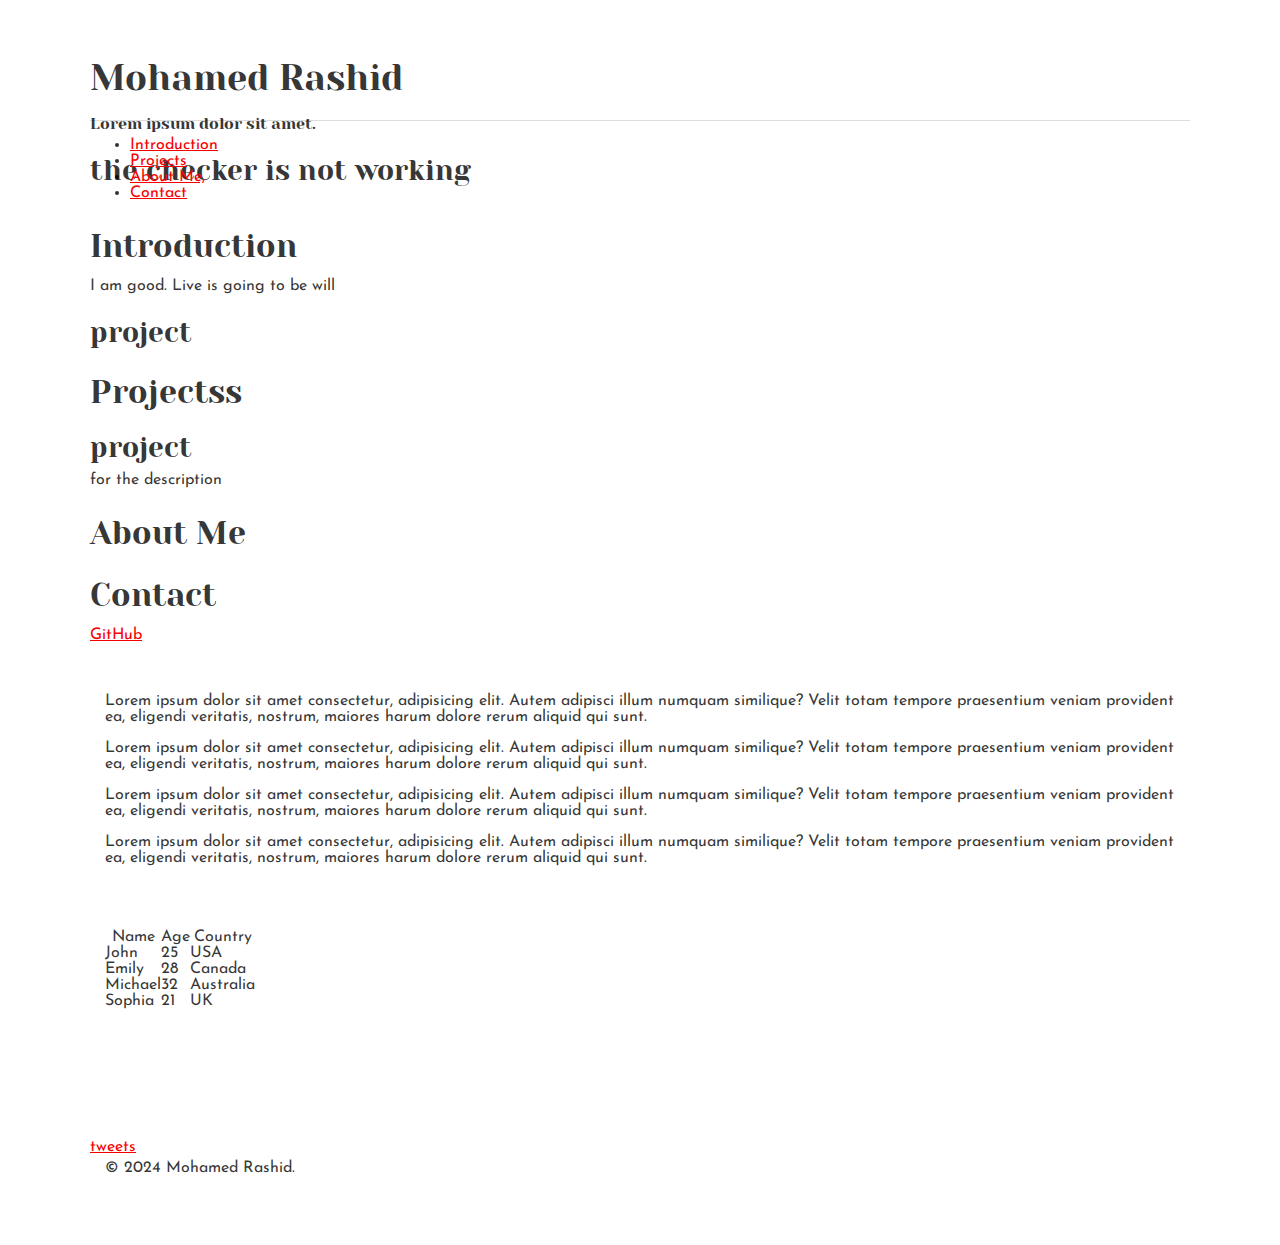
==== css_basic/index.html @ cfdf7e46 "first-one" ====
<!DOCTYPE html>
<html lang="en">
  <head>
    <meta charset="UTF-8" />
    <meta name="viewport" content="width=device-width, initial-scale=1.0" />
    <link href="base.css" rel="stylesheet" />
    <link href="styles.css" rel="stylesheet" />
    <title>Document</title>
  </head>
  <body>
    <header class="header">
      <h1>Mohamed Rashid</h1>
      <p>Lorem ipsum dolor sit amet.</p>
      <h3>the checker is not working</h3>
      <a href="https://i.ibb.co/gTDZZT8/ALX-Logo-07.png"></a>
    </header>
    <nav>
      <ul>
        <li><a href="#">Introduction</a></li>
        <li><a href="#">Projects</a></li>
        <li><a href="#">About Me,</a></li>
        <li><a href="#">Contact</a></li>
      </ul>
    </nav>
    <section id="introduction">
      <h2>Introduction</h2>
      <p>I am good. Live is going to be will</p>
      <h3>project</h3>
    </section>

    <section id="projects">
      <h2>Projectss</h2>
      <h3>project</h3>
      <p>for the description</p>
    </section>

    <section id="about">
      <h2>About Me</h2>
    </section>

    <section id="contact">
      <h2>Contact</h2>
      <a href="https://github.com/Rashid0101/My_First_Portfolio" target="_blank"
        >GitHub
      </a>
    </section>

    <article>
      <p>
        Lorem ipsum dolor sit amet consectetur, adipisicing elit. Autem adipisci
        illum numquam similique? Velit totam tempore praesentium veniam
        provident ea, eligendi veritatis, nostrum, maiores harum dolore rerum
        aliquid qui sunt.
      </p>
      <p>
        Lorem ipsum dolor sit amet consectetur, adipisicing elit. Autem adipisci
        illum numquam similique? Velit totam tempore praesentium veniam
        provident ea, eligendi veritatis, nostrum, maiores harum dolore rerum
        aliquid qui sunt.
      </p>
      <p>
        Lorem ipsum dolor sit amet consectetur, adipisicing elit. Autem adipisci
        illum numquam similique? Velit totam tempore praesentium veniam
        provident ea, eligendi veritatis, nostrum, maiores harum dolore rerum
        aliquid qui sunt.
      </p>
      <p>
        Lorem ipsum dolor sit amet consectetur, adipisicing elit. Autem adipisci
        illum numquam similique? Velit totam tempore praesentium veniam
        provident ea, eligendi veritatis, nostrum, maiores harum dolore rerum
        aliquid qui sunt.
      </p>

      <br />
      <br />
      <br />
      <table border="1">
        <thead>
          <tr>
            <th>Name</th>
            <th>Age</th>
            <th>Country</th>
          </tr>
        </thead>
        <tbody>
          <tr>
            <td>John</td>
            <td>25</td>
            <td>USA</td>
          </tr>
          <tr>
            <td>Emily</td>
            <td>28</td>
            <td>Canada</td>
          </tr>
          <tr>
            <td>Michael</td>
            <td>32</td>
            <td>Australia</td>
          </tr>
          <tr>
            <td>Sophia</td>
            <td>21</td>
            <td>UK</td>
          </tr>
        </tbody>
      </table>
    </article>

    <br />
    <br />
    <br />
    <br />
    <br />
    <a href="tweets.html">tweets</a>

    <footer>
      <p>&copy; 2024 Mohamed Rashid.</p>
    </footer>
  </body>
</html>
---- css_basic/base.css ----
/* Importing webfonts */
/* (If you're learning CSS, you should disregard that) */

@import url(https://fonts.googleapis.com/css?family=Yeseva+One);
@import url(https://fonts.googleapis.com/css?family=Josefin+Sans:400,700,700italic,400italic);

/* CSS reset rules */

html,
body {
  height: 100%;
  min-height: 100%;
}
html,
body,
div,
span,
applet,
object,
iframe,
h1,
h2,
h3,
h4,
h5,
h6,
p,
blockquote,
pre,
a,
abbr,
acronym,
address,
big,
cite,
code,
del,
dfn,
img,
ins,
kbd,
q,
s,
samp,
small,
strike,
sub,
sup,
tt,
var,
b,
u,
i,
center,
dl,
dt,
dd,
fieldset,
form,
label,
legend,
table,
caption,
tbody,
tfoot,
thead,
tr,
th,
td,
article,
aside,
canvas,
details,
embed,
figure,
figcaption,
footer,
header,
hgroup,
menu,
nav,
output,
ruby,
section,
summary,
time,
mark,
audio,
video {
  margin: 0;
  padding: 0;
  border: 0;
  font-size: 100%;
  font: inherit;
  vertical-align: baseline;
}
/* HTML5 display-role reset for older browsers */
article,
aside,
details,
figcaption,
figure,
footer,
header,
hgroup,
menu,
nav,
section {
  display: block;
}
body {
  line-height: 1;
}
blockquote,
q {
  quotes: none;
}
blockquote:before,
blockquote:after,
q:before,
q:after {
  content: "";
  content: none;
}
table {
  border-collapse: collapse;
  border-spacing: 0;
}

/* Fonts and colors */

body {
  font-family: "Josefin Sans", serif;
  color: rgba(0, 0, 0, 0.8);
}
h1,
h2,
h3,
h4,
h5,
h6,
header {
  font-family: "Yeseva One", sans-serif;
}
article {
}
header {
  border-bottom: 1px solid rgb(221, 221, 221);
  transition: border-bottom-color 1s ease;
}
header a {
  color: rgba(0, 0, 0, 0.8);
}
aside {
  background: #fafafa;
}
aside p {
  border: 1px solid #bbb;
  background: #ddd;
  color: black;
}
footer a {
  color: rgba(0, 0, 0, 0.8);
}
a {
  color: #f80002;
}

/* Positioning and margins */

@media (min-width: 1100px) {
  body {
    width: 1100px;
    margin: 0 auto;
  }
}

article {
  padding: 50px 15px;
}
article > *:first-child {
  margin-top: 0;
}
aside {
  padding: 50px 15px;
}
header .right {
  float: right;
  margin: 0 10px 15px;
}

/* Header */
header {
  padding: 20px 0;
  height: 80px;
}
header ul {
  list-style: none;
  margin: 0;
  padding: 0;
}
header li {
  display: inline;
  vertical-align: middle;
}
header li:first-child {
  margin: 0;
}
header li a {
  margin: 0 10px;
}
header li.logo {
  font-size: 36px;
}
header a {
  text-decoration: none;
}

/* Aside */

aside p {
  border-radius: 10px;
  padding: 20px 20px;
}

/* Footer */

footer {
  padding: 5px 15px;
  height: 80px;
}

/* Text styles and margins */

p {
  margin-bottom: 15px;
}
h1 {
  font-size: 36px;
  margin: 40px 0 20px;
}
h2 {
  font-size: 32px;
  margin: 30px 0 15px;
}
h3 {
  font-size: 28px;
  margin: 25px 0 10px;
}
h4 {
  font-size: 20px;
  font-weight: bold;
  margin: 20px 0 10px;
}
h5 {
  font-size: 18px;
  font-weight: bold;
  margin: 15px 0 10px;
}
h6 {
  font-weight: bold;
  margin: 5px 0;
}

@media (max-width: 800px) {
  body.works_on_smartphone {
    display: block;
  }
  body.works_on_smartphone main {
    display: block;
  }
  header .right {
    float: none;
  }
}
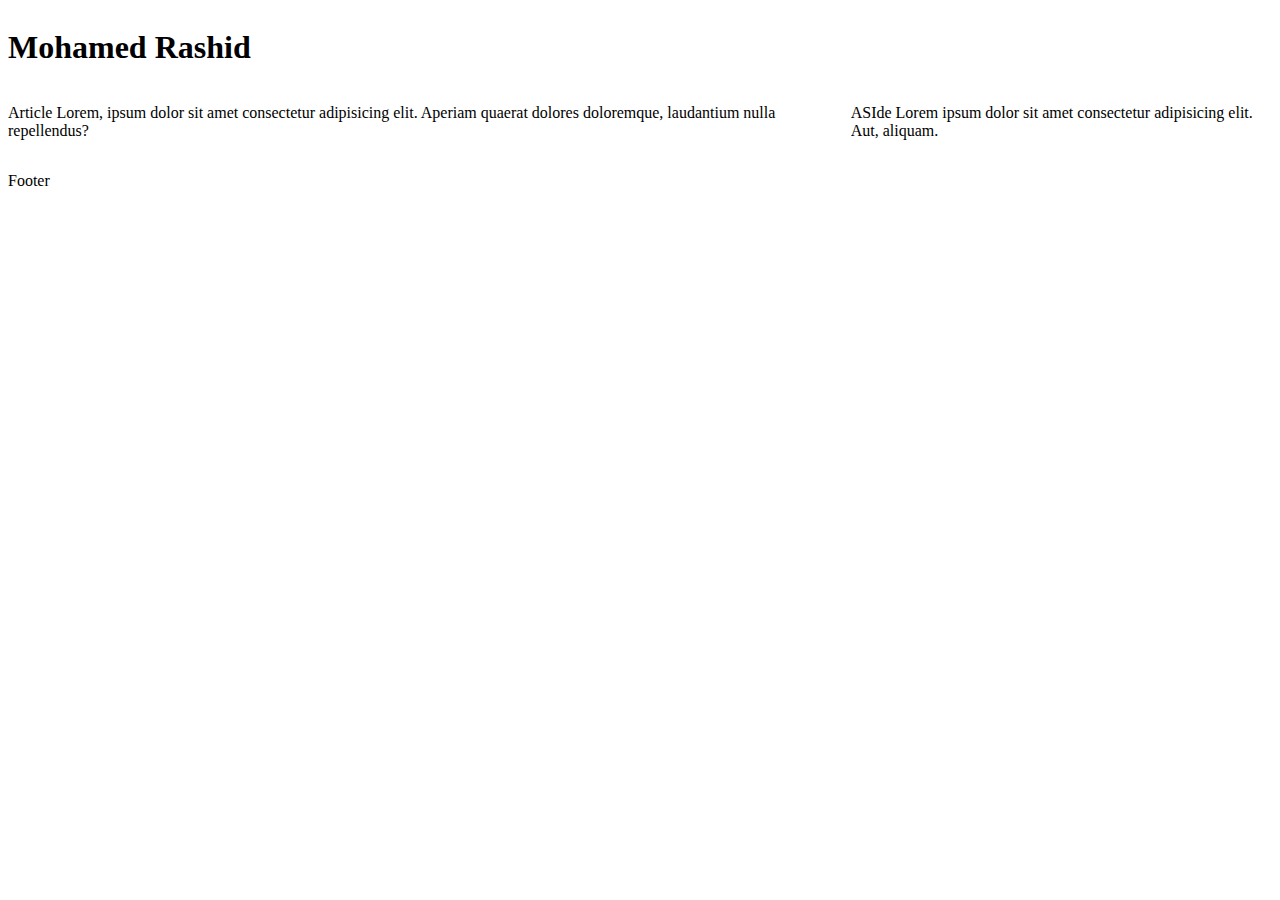
==== commit a91249cf: "finsh" ====
--- a/css_basic/index.html
+++ b/css_basic/index.html
@@ -3,119 +3,30 @@
   <head>
     <meta charset="UTF-8" />
     <meta name="viewport" content="width=device-width, initial-scale=1.0" />
-    <link href="base.css" rel="stylesheet" />
-    <link href="styles.css" rel="stylesheet" />
+    <link rel="stylesheet" href="styles.css" />
     <title>Document</title>
   </head>
   <body>
-    <header class="header">
+    <header>
       <h1>Mohamed Rashid</h1>
-      <p>Lorem ipsum dolor sit amet.</p>
-      <h3>the checker is not working</h3>
-      <a href="https://i.ibb.co/gTDZZT8/ALX-Logo-07.png"></a>
     </header>
-    <nav>
-      <ul>
-        <li><a href="#">Introduction</a></li>
-        <li><a href="#">Projects</a></li>
-        <li><a href="#">About Me,</a></li>
-        <li><a href="#">Contact</a></li>
-      </ul>
-    </nav>
-    <section id="introduction">
-      <h2>Introduction</h2>
-      <p>I am good. Live is going to be will</p>
-      <h3>project</h3>
-    </section>
-
-    <section id="projects">
-      <h2>Projectss</h2>
-      <h3>project</h3>
-      <p>for the description</p>
-    </section>
-
-    <section id="about">
-      <h2>About Me</h2>
-    </section>
-
-    <section id="contact">
-      <h2>Contact</h2>
-      <a href="https://github.com/Rashid0101/My_First_Portfolio" target="_blank"
-        >GitHub
-      </a>
-    </section>
-
-    <article>
-      <p>
-        Lorem ipsum dolor sit amet consectetur, adipisicing elit. Autem adipisci
-        illum numquam similique? Velit totam tempore praesentium veniam
-        provident ea, eligendi veritatis, nostrum, maiores harum dolore rerum
-        aliquid qui sunt.
-      </p>
-      <p>
-        Lorem ipsum dolor sit amet consectetur, adipisicing elit. Autem adipisci
-        illum numquam similique? Velit totam tempore praesentium veniam
-        provident ea, eligendi veritatis, nostrum, maiores harum dolore rerum
-        aliquid qui sunt.
-      </p>
-      <p>
-        Lorem ipsum dolor sit amet consectetur, adipisicing elit. Autem adipisci
-        illum numquam similique? Velit totam tempore praesentium veniam
-        provident ea, eligendi veritatis, nostrum, maiores harum dolore rerum
-        aliquid qui sunt.
-      </p>
-      <p>
-        Lorem ipsum dolor sit amet consectetur, adipisicing elit. Autem adipisci
-        illum numquam similique? Velit totam tempore praesentium veniam
-        provident ea, eligendi veritatis, nostrum, maiores harum dolore rerum
-        aliquid qui sunt.
-      </p>
-
-      <br />
-      <br />
-      <br />
-      <table border="1">
-        <thead>
-          <tr>
-            <th>Name</th>
-            <th>Age</th>
-            <th>Country</th>
-          </tr>
-        </thead>
-        <tbody>
-          <tr>
-            <td>John</td>
-            <td>25</td>
-            <td>USA</td>
-          </tr>
-          <tr>
-            <td>Emily</td>
-            <td>28</td>
-            <td>Canada</td>
-          </tr>
-          <tr>
-            <td>Michael</td>
-            <td>32</td>
-            <td>Australia</td>
-          </tr>
-          <tr>
-            <td>Sophia</td>
-            <td>21</td>
-            <td>UK</td>
-          </tr>
-        </tbody>
-      </table>
-    </article>
-
-    <br />
-    <br />
-    <br />
-    <br />
-    <br />
-    <a href="tweets.html">tweets</a>
+    <main>
+      <article>
+        <p>
+          Article Lorem, ipsum dolor sit amet consectetur adipisicing elit.
+          Aperiam quaerat dolores doloremque, laudantium nulla repellendus?
+        </p>
+      </article>
+      <aside>
+        <p>
+          ASIde Lorem ipsum dolor sit amet consectetur adipisicing elit. Aut,
+          aliquam.
+        </p>
+      </aside>
+    </main>
 
     <footer>
-      <p>&copy; 2024 Mohamed Rashid.</p>
+      <p>Footer</p>
     </footer>
   </body>
 </html>
--- a/css_basic/styles.css
+++ b/css_basic/styles.css
@@ -0,0 +1,19 @@
+body {
+  display: flex;
+  flex-direction: column;
+}
+main {
+  display: flex;
+  flex-direction: row;
+  flex: auto;
+}
+
+article {
+  flex: 2;
+  overflow: auto;
+}
+
+aside {
+  flex: 1;
+  overflow: auto;
+}
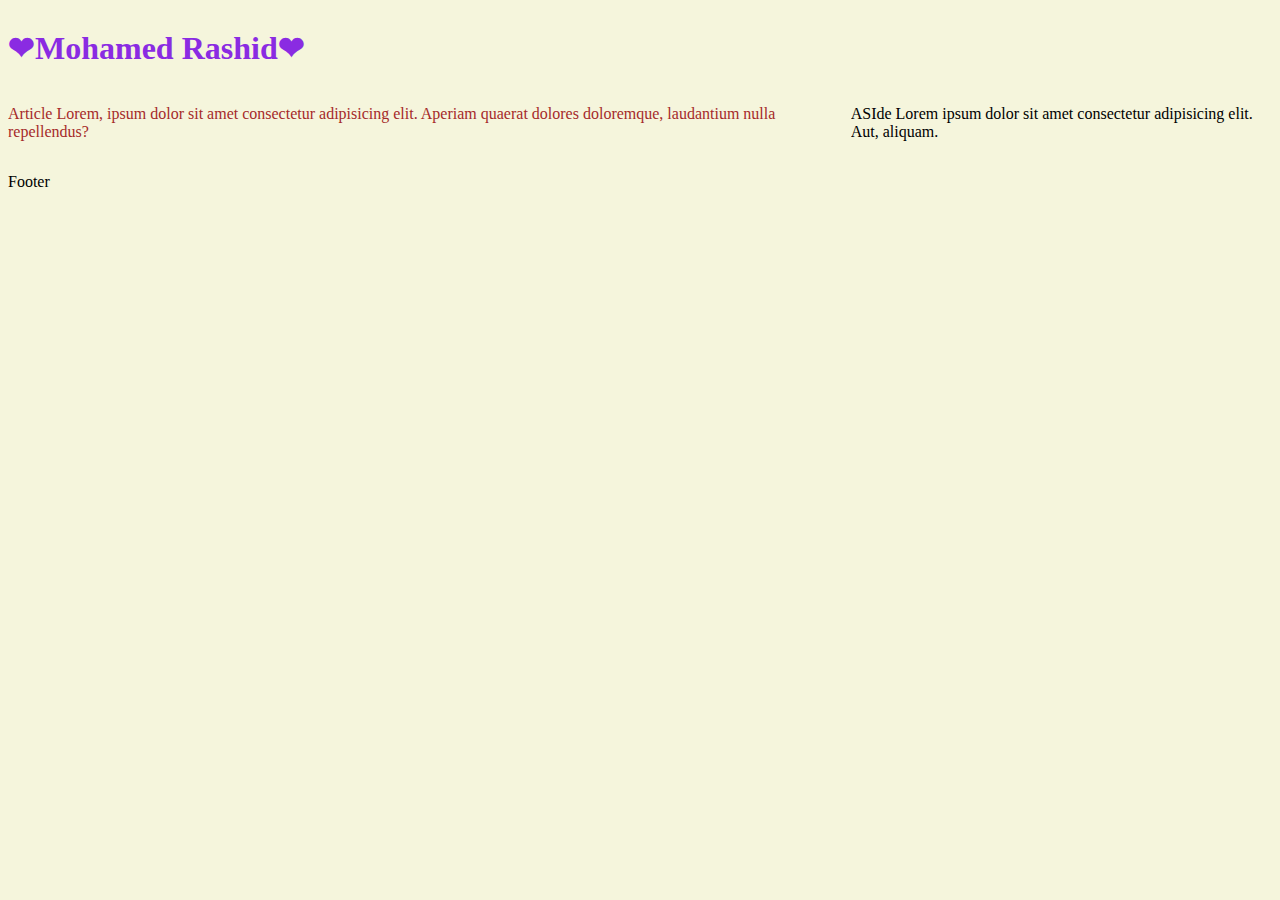
==== commit a0ac222d: "3. Some more styling" ====
--- a/css_basic/index.html
+++ b/css_basic/index.html
@@ -6,9 +6,9 @@
     <link rel="stylesheet" href="styles.css" />
     <title>Document</title>
   </head>
-  <body>
+  <body class="works_on_smartphone">
     <header>
-      <h1>Mohamed Rashid</h1>
+      <h1>❤Mohamed Rashid❤</h1>
     </header>
     <main>
       <article>
--- a/css_basic/styles.css
+++ b/css_basic/styles.css
@@ -1,6 +1,7 @@
 body {
   display: flex;
   flex-direction: column;
+  background-color: beige;
 }
 main {
   display: flex;
@@ -11,9 +12,14 @@
 article {
   flex: 2;
   overflow: auto;
+  color: brown;
 }
 
 aside {
   flex: 1;
   overflow: auto;
 }
+
+h1 {
+  color: blueviolet;
+}
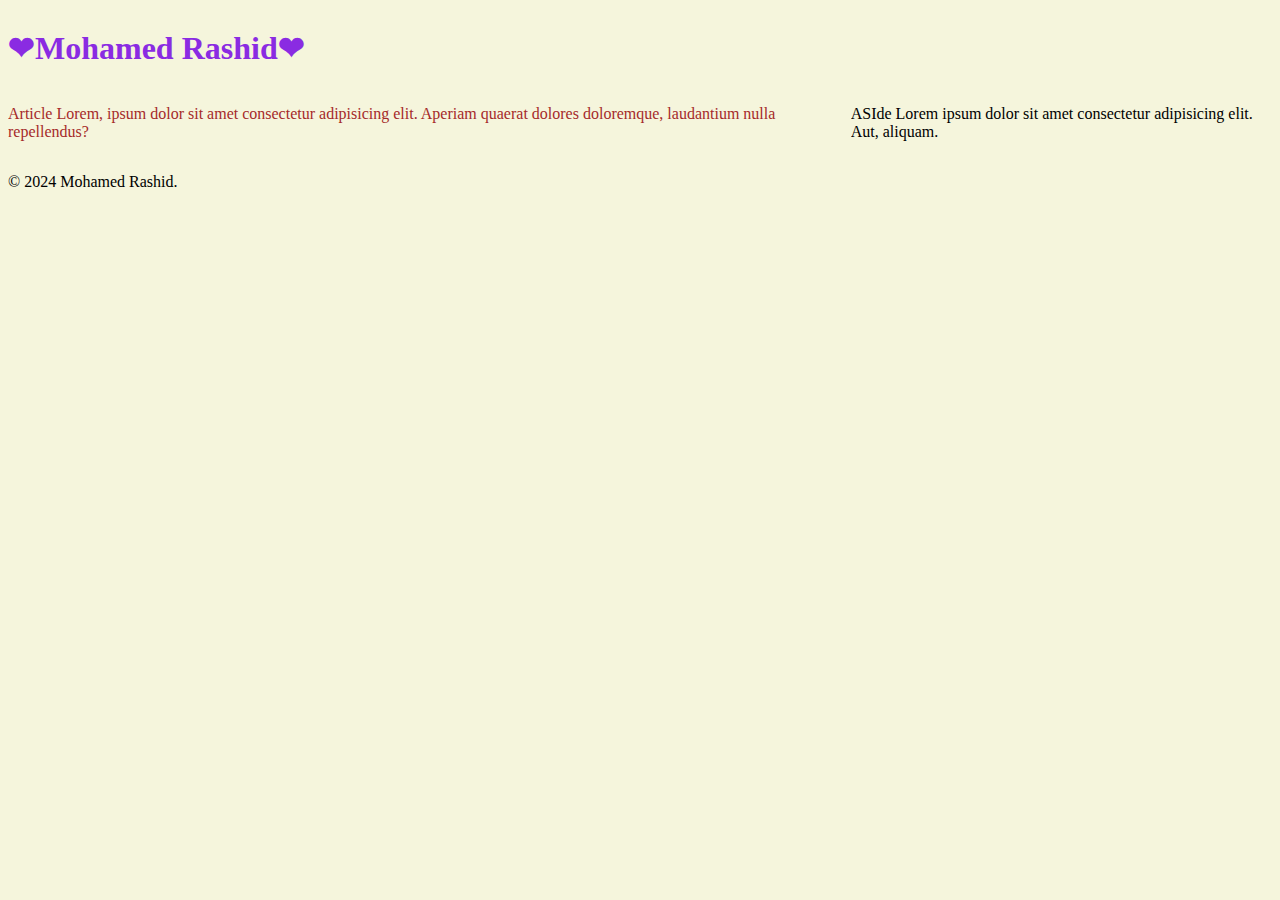
==== commit efa005fe: "add somework" ====
--- a/css_basic/index.html
+++ b/css_basic/index.html
@@ -26,7 +26,7 @@
     </main>
 
     <footer>
-      <p>Footer</p>
+      <p>&copy; 2024 Mohamed Rashid.</p>
     </footer>
   </body>
 </html>
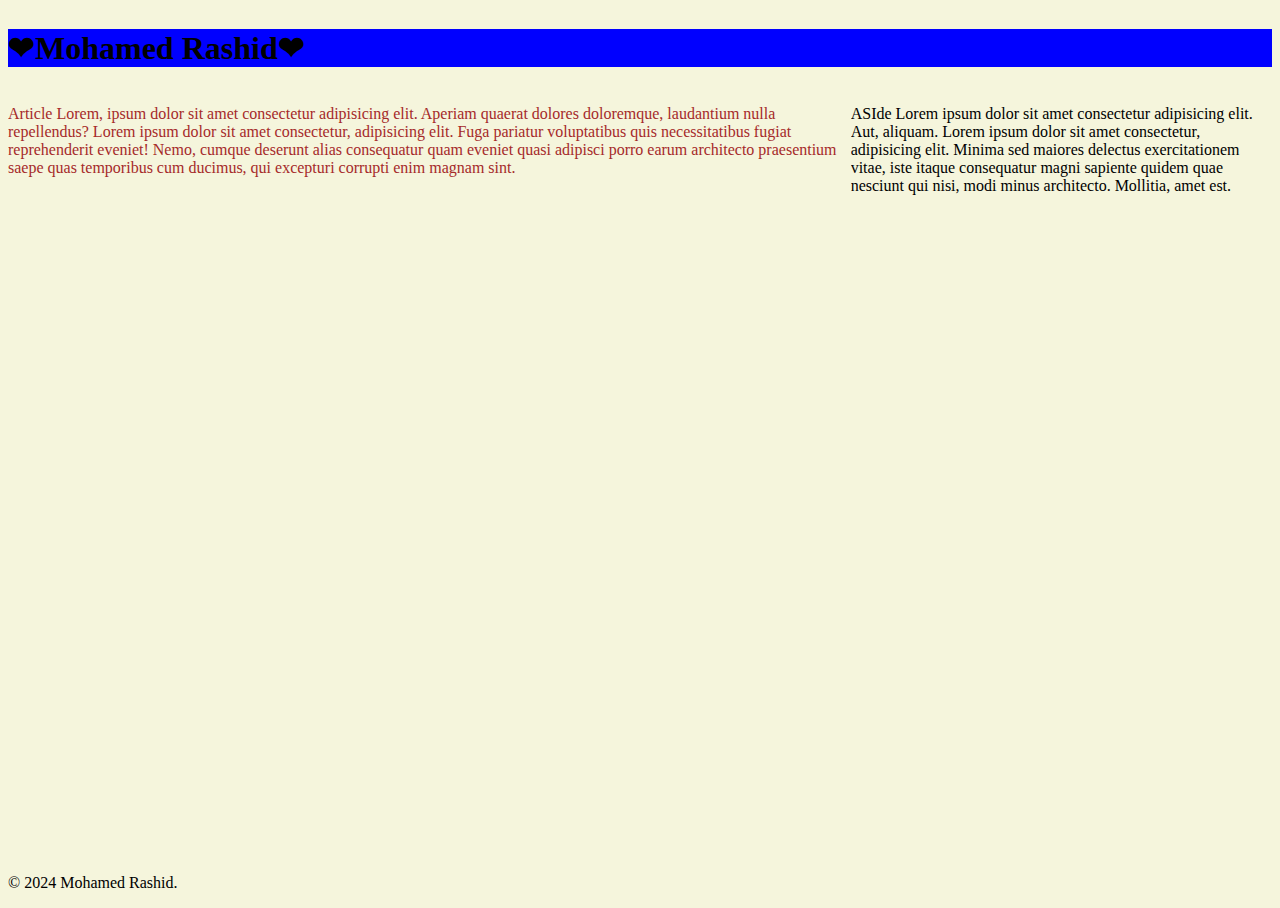
==== commit 9f383553: "Nohamed" ====
--- a/css_basic/index.html
+++ b/css_basic/index.html
@@ -15,12 +15,20 @@
         <p>
           Article Lorem, ipsum dolor sit amet consectetur adipisicing elit.
           Aperiam quaerat dolores doloremque, laudantium nulla repellendus?
+          Lorem ipsum dolor sit amet consectetur, adipisicing elit. Fuga
+          pariatur voluptatibus quis necessitatibus fugiat reprehenderit
+          eveniet! Nemo, cumque deserunt alias consequatur quam eveniet quasi
+          adipisci porro earum architecto praesentium saepe quas temporibus cum
+          ducimus, qui excepturi corrupti enim magnam sint.
         </p>
       </article>
       <aside>
         <p>
           ASIde Lorem ipsum dolor sit amet consectetur adipisicing elit. Aut,
-          aliquam.
+          aliquam. Lorem ipsum dolor sit amet consectetur, adipisicing elit.
+          Minima sed maiores delectus exercitationem vitae, iste itaque
+          consequatur magni sapiente quidem quae nesciunt qui nisi, modi minus
+          architecto. Mollitia, amet est.
         </p>
       </aside>
     </main>
--- a/css_basic/styles.css
+++ b/css_basic/styles.css
@@ -1,7 +1,12 @@
+html {
+  height: 100%;
+}
+
 body {
   display: flex;
   flex-direction: column;
   background-color: beige;
+  min-height: 100%;
 }
 main {
   display: flex;
@@ -11,15 +16,19 @@
 
 article {
   flex: 2;
-  overflow: auto;
+  overflow-y: auto;
   color: brown;
 }
 
 aside {
   flex: 1;
-  overflow: auto;
+  overflow-y: auto;
 }
 
 h1 {
-  color: blueviolet;
+  background-color: blue;
 }
+
+footer {
+  margin-top: auto;
+}
